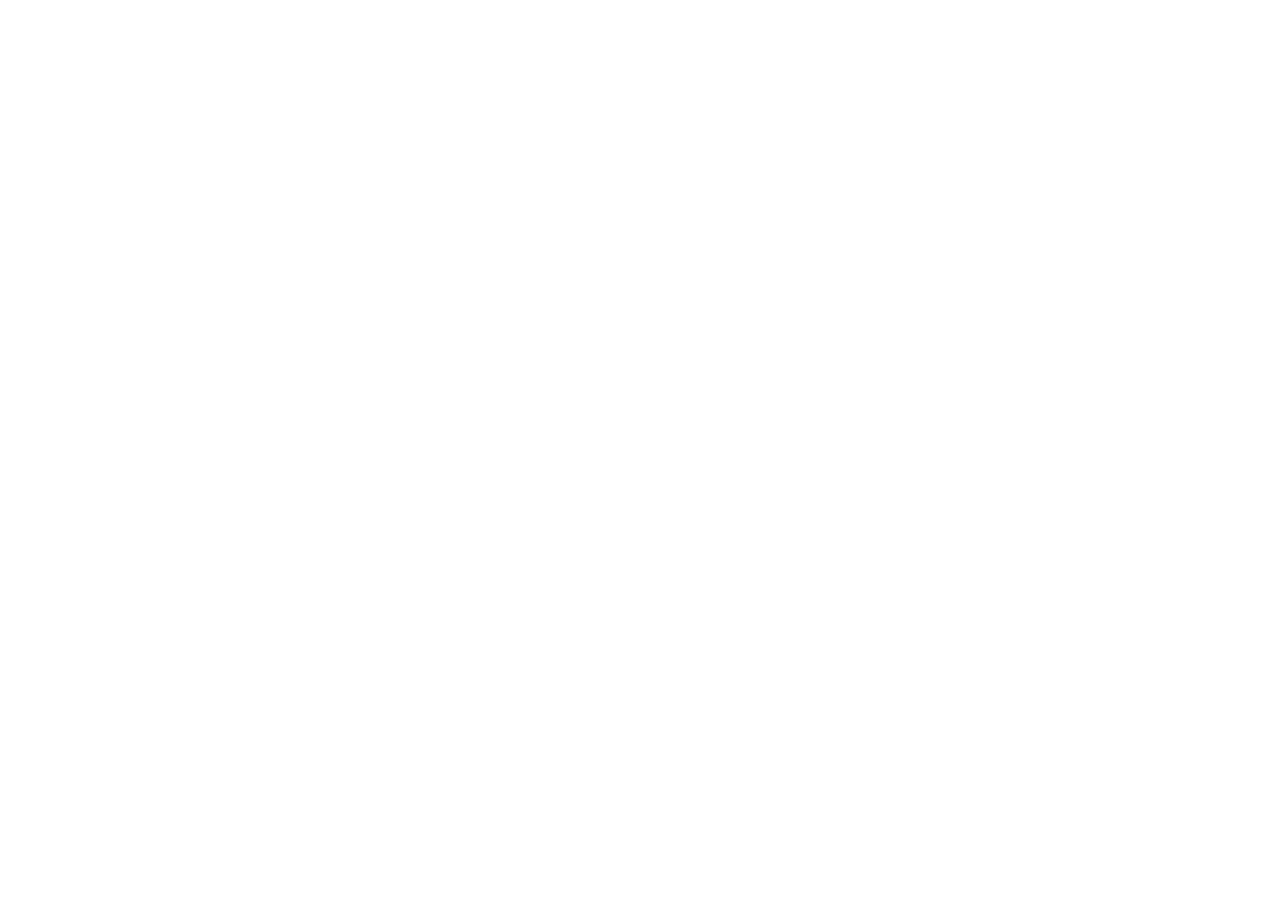
==== index.html @ 357181b5 "Moved styles for svg gfx to css." ====
<html>
	<head>
		<title>AngularJS-FlowChart</title>

	</head>	
	<body 
		ng-app="app" 
		ng-controller="AppCtrl"
		mouse-capture
		>
	    <flow-chart
	      chart="chart"
	      >
	    </flow-chart>

		<link rel="stylesheet" type="text/css" href="app.css">

		<!-- Library code. -->
		<script src="lib/jquery-2.0.2.js" type="text/javascript"></script>
		<script src="lib/angular-1.1.5.js" type="text/javascript"></script>

		<!-- Component code. -->
		<script src="flowchart/mouse_capture_directive.js" type="text/javascript"></script>
		<script src="flowchart/dragging_directive.js" type="text/javascript"></script>
		<script src="flowchart/flowchart_directive.js" type="text/javascript"></script>

		<!-- App code. -->
		<script src="app.js" type="text/javascript"></script>
	</body>
</html>
---- app.css ----
/*
Generic reset.
*/

* {
	padding: 0;
	margin: 0;
}

.test {
	border: 5px red solid;
	padding: 10;
	margin: 10;
	font-family: "Times New Roman";
	font-style: italic;
}

/*
Styles for nodes and connectors.
*/

.node-rect {
	stroke: black;
	stroke-width: 2;
	fill: url(#nodeBackgroundGradient); 
}

.connector-circle {
    fill: white;
    stroke: black;
    stroke-width: 2;
}

/*
Style for the connection being dragged out.
*/
.dragging-connection {
	stroke: blue;
	stroke-width: 2;
}
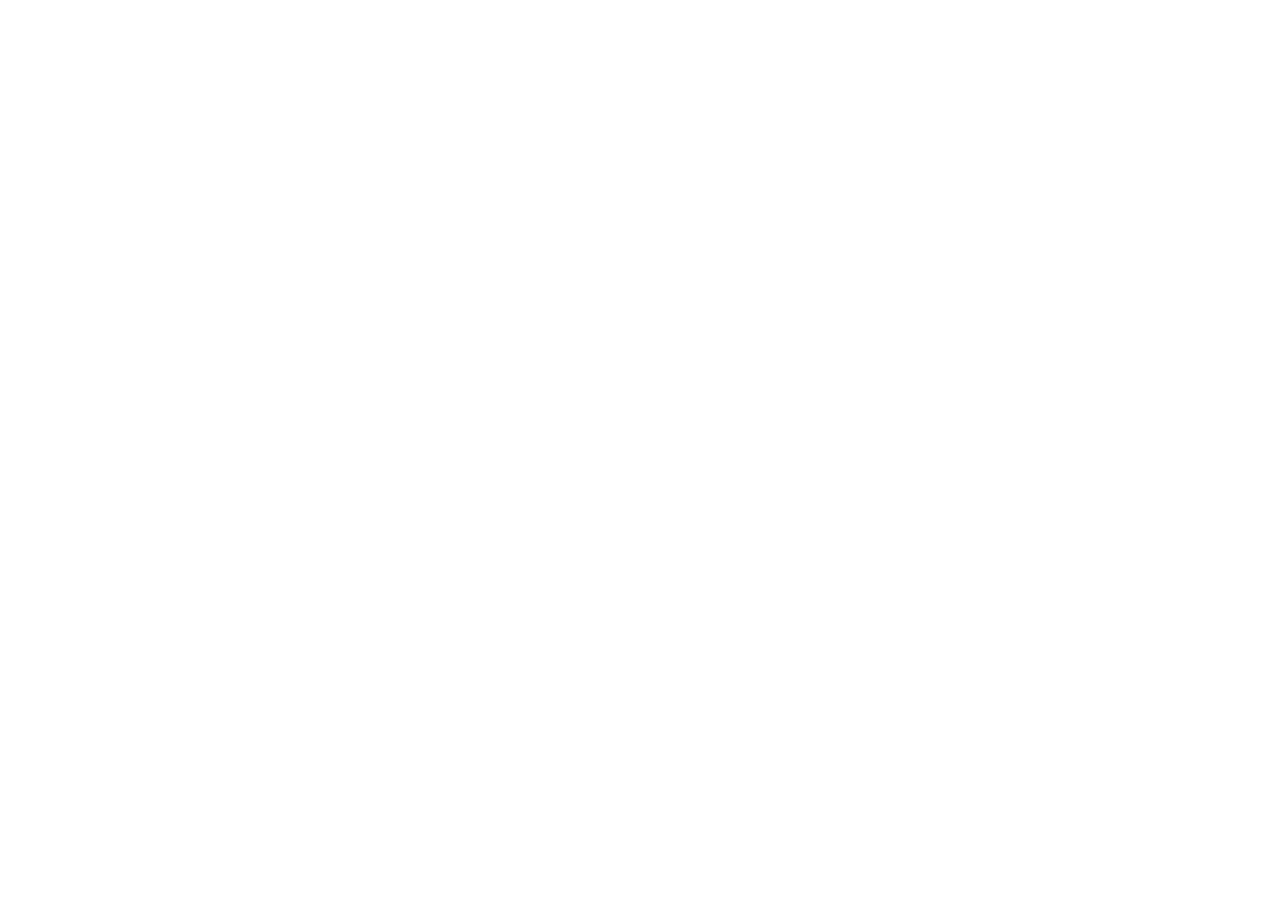
==== commit e5eed153: "Added some simple mouse over hit testing to try out ideas for retrieving the hovered connector.  Add" ====
--- a/index.html
+++ b/index.html
@@ -8,18 +8,24 @@
 		ng-controller="AppCtrl"
 		mouse-capture
 		>
-	    <flow-chart
-	      chart="chart"
-	      >
-	    </flow-chart>
+		<div
+			style="margin: 10px;"
+			>
+		    <flow-chart
+		      chart="chart"
+		      >
+		    </flow-chart>
+	   	</div>
 
 		<link rel="stylesheet" type="text/css" href="app.css">
 
 		<!-- Library code. -->
+		<script src="lib/sugar-1.3.9.js" type="text/javascript"></script>		
 		<script src="lib/jquery-2.0.2.js" type="text/javascript"></script>
 		<script src="lib/angular-1.1.5.js" type="text/javascript"></script>
 
 		<!-- Component code. -->
+		<script src="flowchart/svg_class.js" type="text/javascript"></script>
 		<script src="flowchart/mouse_capture_directive.js" type="text/javascript"></script>
 		<script src="flowchart/dragging_directive.js" type="text/javascript"></script>
 		<script src="flowchart/flowchart_directive.js" type="text/javascript"></script>
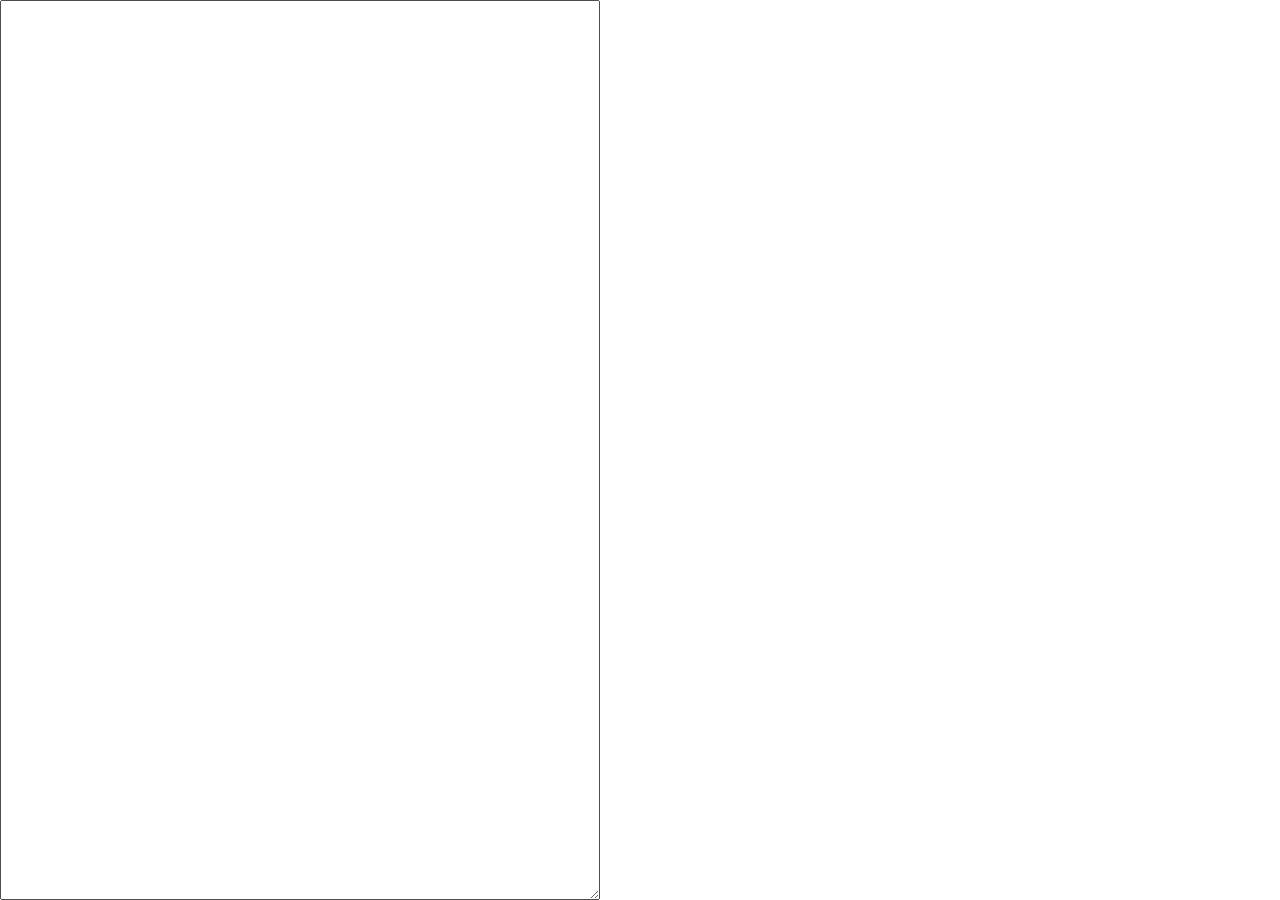
==== commit a4963195: "Removed unecessary styling" ====
--- a/index.html
+++ b/index.html
@@ -1,6 +1,12 @@
 <html>
 	<head>
 		<title>AngularJS-FlowChart</title>
+
+		<!-- 
+		LiveReload support.
+		http://livereload.com/
+		-->
+		<script src="http://localhost:35729/livereload.js?snipver=1"></script>
 
 	</head>	
 	<body 
@@ -8,14 +14,24 @@
 		ng-controller="AppCtrl"
 		mouse-capture
 		>
-		<div
-			style="margin: 10px;"
-			>
-		    <flow-chart
-		      chart="chart"
-		      >
-		    </flow-chart>
-	   	</div>
+
+		<div style="width: 100%; overflow: hidden;">
+		    <div style="width: 600px; float: left;"> 
+				<textarea 
+					style="width: 100%; height: 100%;"
+					ng-model="chart"
+					json-input
+					>
+				</textarea>
+			</div>
+		    <div style="margin-left: 600px;">
+			    <flow-chart
+		    		style="margin: 5px; width: 100%; height: 100%;"
+			      	chart="chart"
+			      	>
+			    </flow-chart>
+		    </div>
+		</div>
 
 		<link rel="stylesheet" type="text/css" href="app.css">
 
@@ -28,6 +44,7 @@
 		<script src="flowchart/svg_class.js" type="text/javascript"></script>
 		<script src="flowchart/mouse_capture_directive.js" type="text/javascript"></script>
 		<script src="flowchart/dragging_directive.js" type="text/javascript"></script>
+		<script src="flowchart/flowchart_viewmodel.js" type="text/javascript"></script>
 		<script src="flowchart/flowchart_directive.js" type="text/javascript"></script>
 
 		<!-- App code. -->
